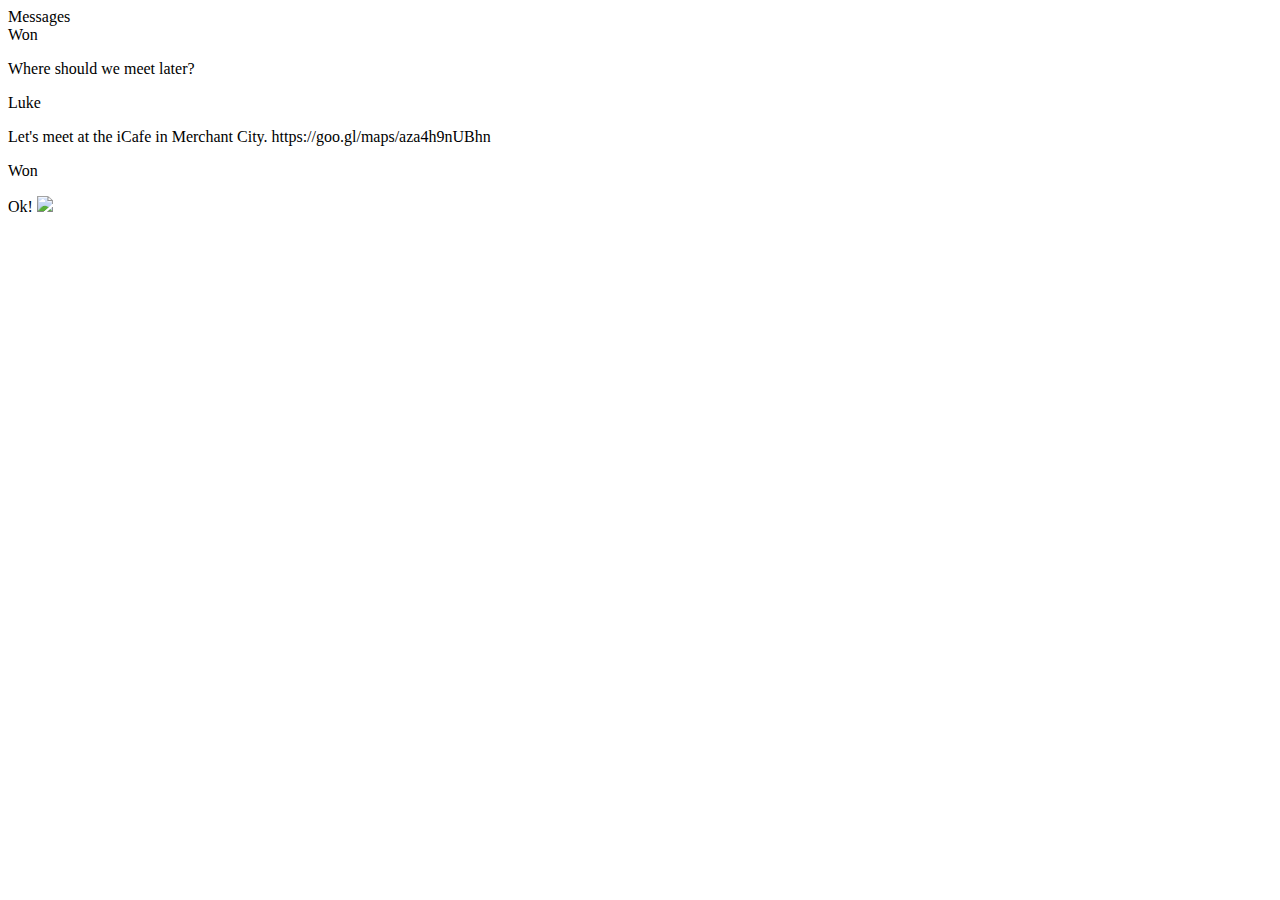
==== part-1/3-semantic-html/index.html @ a640f359 "push" ====
<!DOCTYPE html>
<html lang="en">
  <head>
    <meta charset="utf-8" />
    <title>3. Semantic HTML - HTML, CSS and Git Exercises</title>
    <meta name="viewport" content="width=device-width, initial-scale=1" />
    <link rel="stylesheet" href="/css/normalize.css" />
    <link rel="stylesheet" href="/css/week1.css" />
    <link rel="stylesheet" href="/css/message.css" />
    <link rel="stylesheet" href="/css/result.css" />
  </head>

  <div class="site-wrapper">
    <header role="banner" class="site-header">
      <div class="site-header__title">Messages</div>
    </header>
    <main role="main" class="messages">
      <article class="message">
        <div class="message__author">Won</div>
        <p datetime="Mar 25, 2018 7:25pm" class="message__content">Where should we meet later?</p>
      </article>
      <article class="message">
        <div class="message__author">Luke</div>
        <p datetime="Mar 25, 2018 7:25pm" class="message__content">
          Let's meet at the iCafe in Merchant City. https://goo.gl/maps/aza4h9nUBhn
        </p>
      </article>

      <article class="message">
        <div class="message__author">Won</div>
        <p datetime="Mar 25, 2018 7:25pm" class="message__content">
          Ok! <img src="//media.giphy.com/media/l41K4KlVE8dgozf8I/giphy.gif" />
        </p>
      </article>
    </main>
    <div id="result" class="result"></div>
  </div>
  <script defer src="/js/3-result.js"></script>
</html>
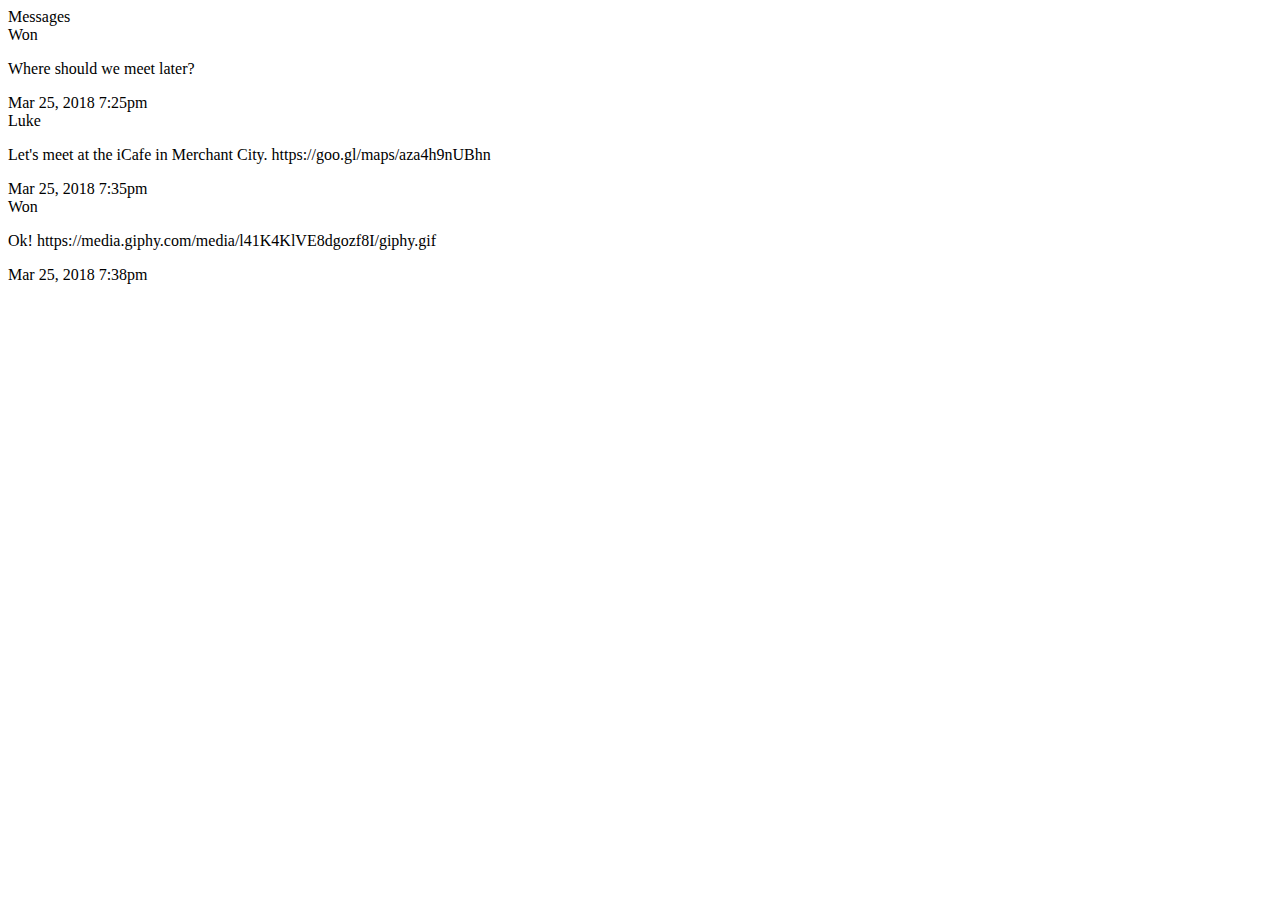
==== commit 735f0969: "Merge 1ce55951e745bae815cdbe6118eede4d98b1a06f into 678121a836435baea29133219e1226b1716f7fb6" ====
--- a/part-1/3-semantic-html/index.html
+++ b/part-1/3-semantic-html/index.html
@@ -10,30 +10,34 @@
     <link rel="stylesheet" href="/css/result.css" />
   </head>
 
-  <div class="site-wrapper">
-    <header role="banner" class="site-header">
-      <div class="site-header__title">Messages</div>
-    </header>
-    <main role="main" class="messages">
-      <article class="message">
-        <div class="message__author">Won</div>
-        <p datetime="Mar 25, 2018 7:25pm" class="message__content">Where should we meet later?</p>
-      </article>
-      <article class="message">
-        <div class="message__author">Luke</div>
-        <p datetime="Mar 25, 2018 7:25pm" class="message__content">
-          Let's meet at the iCafe in Merchant City. https://goo.gl/maps/aza4h9nUBhn
-        </p>
-      </article>
-
-      <article class="message">
-        <div class="message__author">Won</div>
-        <p datetime="Mar 25, 2018 7:25pm" class="message__content">
-          Ok! <img src="//media.giphy.com/media/l41K4KlVE8dgozf8I/giphy.gif" />
-        </p>
-      </article>
-    </main>
-    <div id="result" class="result"></div>
-  </div>
-  <script defer src="/js/3-result.js"></script>
+  <body>
+    <div class="site-wrapper">
+      <header role="banner" class="site-header">
+        <div class="site-header__title">Messages</div>
+      </header>
+      <main role="main" class="messages">
+        <article class="message">
+          <div class="message__author">Won</div>
+          <p class="message__content">Where should we meet later?</p>
+          <time class="message__time" datetime="2018-03-25 19:25">Mar 25, 2018 7:25pm</time>
+        </article>
+        <article class="message">
+          <div class="message__author">Luke</div>
+          <p class="message__content">
+            Let's meet at the iCafe in Merchant City. https://goo.gl/maps/aza4h9nUBhn
+          </p>
+          <time class="message__time" datetime="2018-03-25 19:35">Mar 25, 2018 7:35pm</time>
+        </article>
+        <article class="message">
+          <div class="message__author">Won</div>
+          <p class="message__content">
+            Ok! https://media.giphy.com/media/l41K4KlVE8dgozf8I/giphy.gif
+          </p>
+          <time class="message__time" datetime="2018-03-25 19:38">Mar 25, 2018 7:38pm</time>
+        </article>
+      </main>
+      <div id="result" class="result"></div>
+    </div>
+    <script defer src="/js/3-result.js"></script>
+  </body>
 </html>
